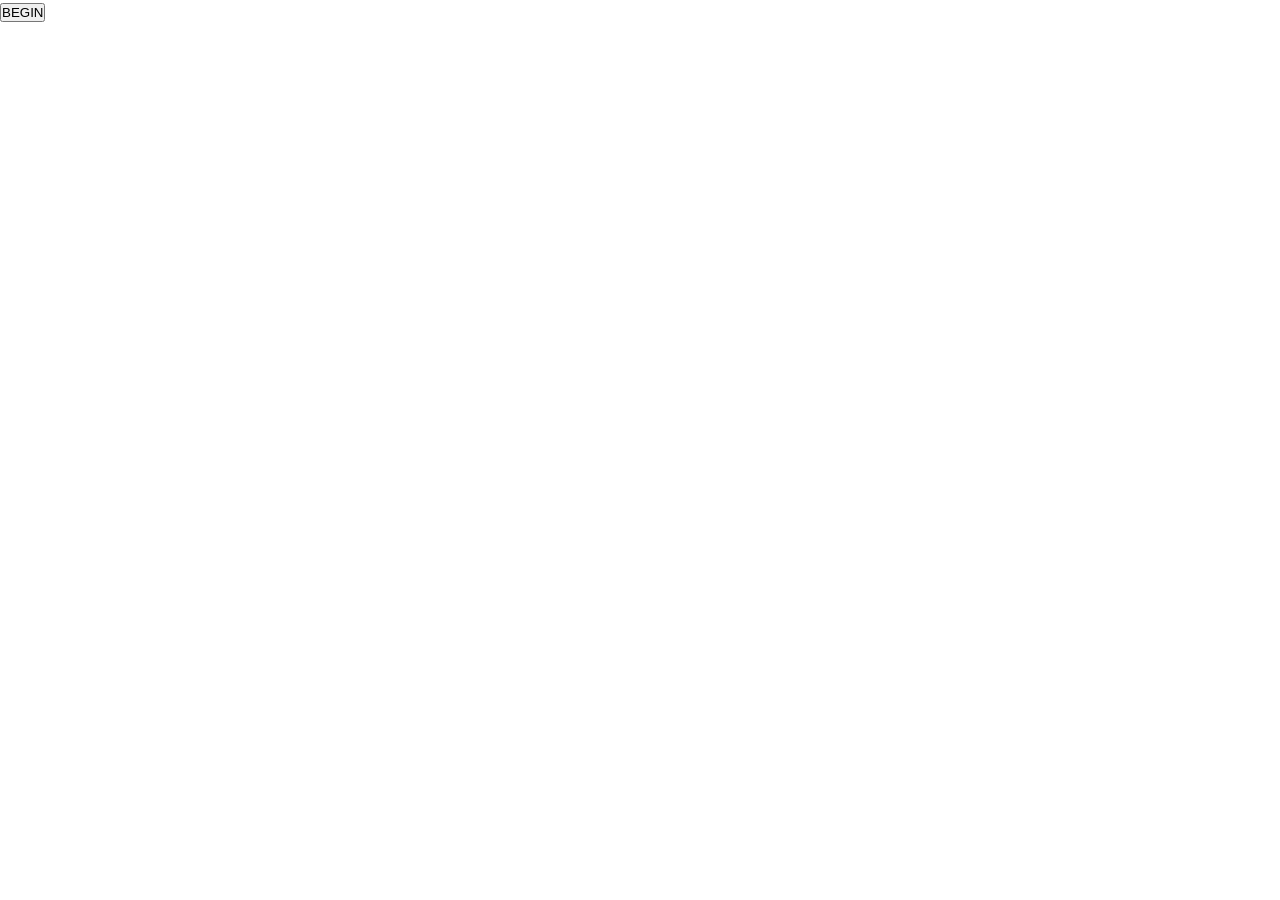
==== docs/index.html @ a6a7e142 "do nothing" ====
<!DOCTYPE html>
<html lang="en">
<head>
  <meta charset="UTF-8">

  <title>Do Nothing Game</title>
  <link rel="shortcut icon" type="image/x-icon" href="./logo.ico" id="favicon">
  <meta name="viewport" content="width=device-width, initial-scale=1.0">
  <meta name="theme-color" content="#000" />

  <meta name="description" content="">
  <meta name="keywords" content="">

  <meta name="twitter:image" content="">
  <meta name="twitter:image:alt" content="">
  <meta name="twitter:card" content="summary_large_image">
  <meta name="twitter:creator" content="@steviepxyz">
  <meta name="twitter:site" content="@steviepxyz">
  <meta property="twitter:description" content="">

  <meta name="og:image" property="og:image" content="">
  <meta name="og:image:alt" content="">
  <meta property="og:type" content="website">
  <meta property="og:url" content="">
  <meta property="og:title" content="">
  <meta property="og:site_name" content="">
  <meta property="og:description" content="">


  <link rel="stylesheet" href="./index.css">
</head>
<body>

  <main id="app"></main>
  <div id="veil">
    <h1>The Do Nothing Game</h1>
    <h2><a href="https://steviep.xyz" target="_blank" rel="noopener">steviep.xyz</a> 2026</h2>
    <p id="veil-best"></p>
    <p id="veil-total"></p>
  </div>

  <!-- classic script: provides the globals (deepEquals, noop) $.js's createComponent relies on -->
  <script src="./utils.js"></script>
  <script type="module" src="./index.js"></script>
</body>
</html>
---- docs/index.css ----
@font-face {
  font-family: 'Roboto Mono';
  src: url('./assets/Roboto_Mono/static/RobotoMono-Regular.ttf') format('truetype');
  font-weight: 400;
  font-style: normal;
}

@font-face {
  font-family: 'Roboto Mono';
  src: url('./assets/Roboto_Mono/static/RobotoMono-Bold.ttf') format('truetype');
  font-weight: 700;
  font-style: normal;
}

@font-face {
  font-family: 'Roboto Mono';
  src: url('./assets/Roboto_Mono/static/RobotoMono-Italic.ttf') format('truetype');
  font-weight: 400;
  font-style: italic;
}

:root {
  --accent-color: #000;
  --text-color:  #000;
  --bg-color: #fff;
  --border-color: #666;

  --tertiary-color: #000;
  --input-color: color-mix(in srgb, var(--bg-color) 16%, #fff);
}


* {
  padding: 0;
  margin: 0;
  stroke: var(--text-color);
}

body {
  font-family: "Roboto Mono", monospace;
}


table {
  border-spacing: 0;
}

html {
  scroll-behavior: smooth;
}

button, select, label, input[type="range"], input[type="checkbox"], details {
  cursor: pointer;
}


button:disabled {
  user-select: none;
  cursor: no-drop;
}

button, img {
  display: inline-block;
  user-select: none;
  -webkit-user-select: none;
}

video {
  display: block;
}

.hidden {
  display: none !important;
}

/* full-screen blackout while the page is inactive (see clock pause/resume) */
#veil {
  position: fixed;
  inset: 0;
  z-index: 9999;
  pointer-events: none;
  opacity: 0;
  background: var(--text-color);
  color: var(--bg-color);
  transition: opacity 300ms;
  display: flex;
  flex-direction: column;
  align-items: center;
  justify-content: center;
}

#veil a {
  color: inherit;
}
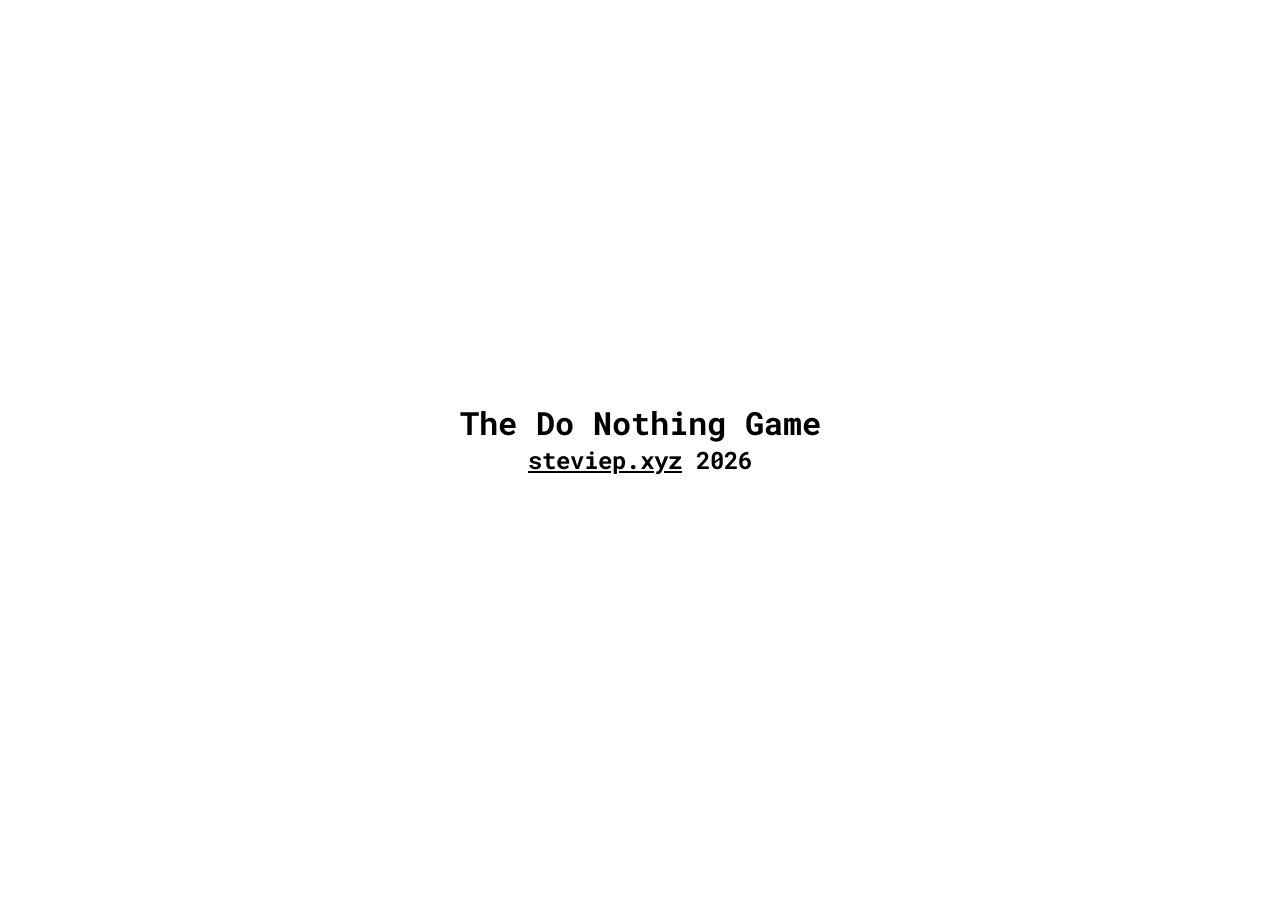
==== commit d8ee6327: "L1" ====
--- a/docs/index.html
+++ b/docs/index.html
@@ -28,18 +28,90 @@
 
 
   <link rel="stylesheet" href="./index.css">
+
+  <style type="text/css">
+
+    main {
+      display: flex;
+      align-items: flex-start;
+      flex-wrap: wrap;
+      gap: 0.5em;
+      padding: 0.5em;
+    }
+
+    main > * {
+      padding: 0.5em;
+    }
+
+    #veil, #menu {
+      position: fixed;
+      inset: 0;
+      z-index: 9999;
+      transition: opacity 300ms;
+      display: flex;
+      flex-direction: column;
+      align-items: center;
+      justify-content: center;
+    }
+
+    #veil {
+      background: var(--text-color);
+      color: var(--bg-color);
+      pointer-events: none;
+      opacity: 0;
+    }
+
+    #menu {
+      background: var(--bg-color);
+      color: var(--text-color);
+    }
+
+    #veil a, #menu a {
+      color: inherit;
+    }
+
+    #menu a:hover {
+      text-decoration: none;
+    }
+
+    #menuControls {
+      margin-top: 0.75em;
+    }
+
+    #menuControls button + button {
+      margin-left: 0.5em;
+    }
+
+    #menuControls button {
+      font-size: 16px;
+      padding: 0.25em 0.5em;
+      font-family: var(--font);
+    }
+
+    #menuStats {
+      margin-top: 1em;
+      font-size: 12px;
+    }
+  </style>
 </head>
 <body>
 
-  <main id="app"></main>
+  <main id="main"></main>
   <div id="veil">
     <h1>The Do Nothing Game</h1>
     <h2><a href="https://steviep.xyz" target="_blank" rel="noopener">steviep.xyz</a> 2026</h2>
-    <p id="veil-best"></p>
-    <p id="veil-total"></p>
   </div>
 
-  <!-- classic script: provides the globals (deepEquals, noop) $.js's createComponent relies on -->
+  <div id="menu">
+    <h1>The Do Nothing Game</h1>
+    <h2><a href="https://steviep.xyz" target="_blank" rel="noopener">steviep.xyz</a> 2026</h2>
+    <div id="menuControls"></div>
+    <div id="menuStats"></div>
+  </div>
+
+
+
+
   <script src="./utils.js"></script>
   <script type="module" src="./index.js"></script>
 </body>
